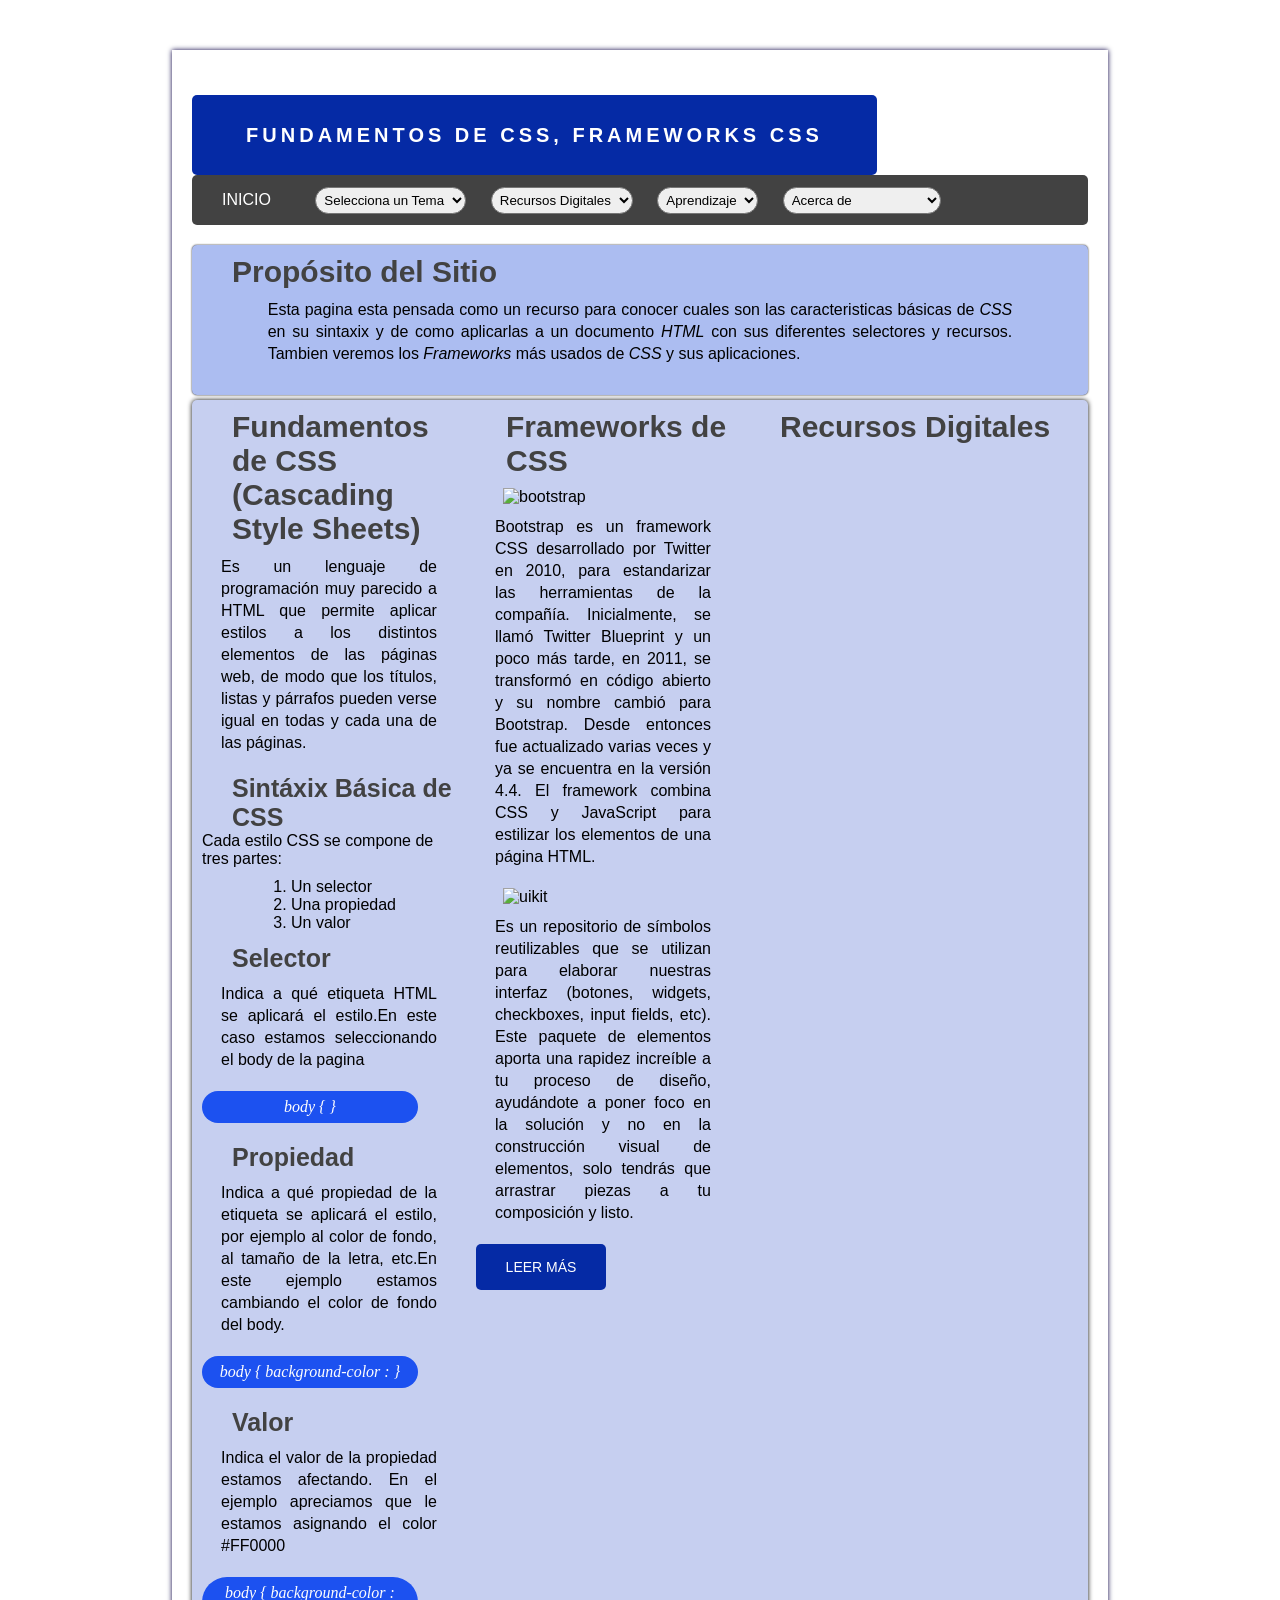
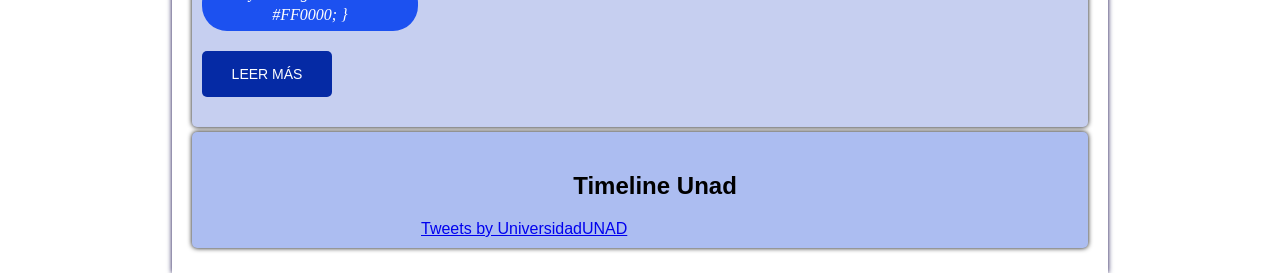
==== Fase_3/index.html @ fed04296 "actualizacion" ====
<!DOCTYPE html>
<html lang="en">

<head>
    <meta charset="UTF-8">
    <meta http-equiv="X-UA-Compatible" content="IE=edge">
    <meta name="viewport" content="width=device-width, initial-scale=1.0">
    <title>Fase 3</title>
    <link rel="stylesheet" href="/Fase_3/estilos.css">
</head>

<body>
    <header>
        <div class="contenedor">
            <div class="flex">
                <div class="titulo">
                    <h1> Fundamentos de CSS, Frameworks CSS</h1>
                </div>
                <div>
                    <img class="unad"
                        src="https://www.himss.org/sites/hde/files/styles/f2f_sponsor_full_logo_xs_sm/public/media/image/2021/09/17/logo-unad-web.png?itok=LdK63klM"
                        alt="">
                </div>
            </div>
            <div class="clear_fix"></div>
            <nav class="menu">
                <ul>
                    <li><a href="/Fase_3/index.html">Inicio</a></li>
                    <select class="option" name="temas" id="temas">
                        <option value="titulo">Selecciona un Tema</option>
                        <option value="/Fase_3/fundamentosCSS.html">Fundamentos CSS</option>
                        <option value="/Fase_3/frameworksCSS.html">Frameworks CSS</option>
                    </select>
                    <select class="option" name="recursos" id="recursos">
                        <option value="titulo">Recursos Digitales</option>
                        <option value="/Fase_3/recursos.html">Recurso 1</option>
                        <option value="/Fase_3/recursos_2.html">Recurso 2</option>
                    </select>
                    <select class="option" name="aprendizaje" id="aprendizaje">
                        <option value="titulo">Aprendizaje</option>
                        <option value="activiad_1">Actividad 1</option>
                        <option value="activiada_2">Actividad 2</option>
                    </select>
                    <select class="option" name="autor" id="autor">
                        <option value="acerca">Acerca de</option>
                        <option value="autor">Edward Laiton Zarate</option>
                    </select>
                </ul>
            </nav>
            <article class="proposito">
                <div>
                    <h2>Propósito del Sitio</h2>
                    <p class="par centrado">Esta pagina esta pensada como un recurso para conocer cuales son las
                        caracteristicas básicas de
                        <em>CSS</em>
                        en su sintaxix y de como aplicarlas a un documento <em>HTML</em> con sus diferentes selectores y
                        recursos.
                        Tambien veremos los <em>Frameworks</em> más usados de <em>CSS</em> y sus aplicaciones.
                    </p>
                </div>
            </article>
            <div id="posts">
                <article class="post">
                    <div>
                        <h2>Fundamentos de CSS (Cascading Style Sheets)</h2>
                        <p class="par centrado">Es un lenguaje de programación muy parecido a HTML que permite aplicar
                            estilos a los
                            distintos elementos de
                            las páginas web, de modo que
                            los títulos, listas y párrafos pueden verse igual en todas y cada una de las páginas.
                        <h3>Sintáxix Básica de CSS</h3>
                        Cada estilo CSS se compone de tres partes:
                        <ol class="par centrado">
                            <li>Un selector</li>
                            <li>Una propiedad</li>
                            <li>Un valor</li>
                        </ol>
                        <div class="select">
                            <h3>Selector</h3>
                            <div>
                                <p class="par centrado"> Indica a qué etiqueta HTML se aplicará el estilo.En este caso
                                    estamos
                                    seleccionando el body de la pagina</p>
                            </div>
                            <div class="select_1">
                                <p>
                                    body { }
                                </p>
                            </div>
                            <div class="select">
                                <h3>Propiedad</h3>
                                <div>
                                    <p class="par centrado">Indica a qué propiedad de la etiqueta se aplicará el estilo,
                                        por
                                        ejemplo al
                                        color de
                                        fondo, al tamaño de la letra, etc.En este ejemplo estamos cambiando el color de
                                        fondo del body.</p>
                                </div>
                                <div class="select_1">
                                    <p class="selector">
                                        body { background-color : }
                                    </p>
                                </div>
                            </div>
                            <div class="select">
                                <h3>Valor</h3>
                                <div>
                                    <p class="par centrado"> Indica el valor de la propiedad estamos afectando. En el
                                        ejemplo apreciamos que
                                        le estamos asignando el color #FF0000</p>
                                </div>
                                <div class="select_1">
                                    <p class="selector">
                                        body { background-color :
                                        #FF0000; }
                                    </p>
                                </div>
                            </div>
                            <a href="/Fase_3/fundamentosCSS.html" class="button_more">Leer más</a>
                        </div>
                </article>
                <article class="post">
                    <div class="frameworks">
                        <h2>Frameworks de CSS</h2>
                        <div class="bootstrap">
                            <div>
                                <img class="img_1 centrado"
                                    src="https://serv3.raiolanetworks.es/blog/wp-content/uploads/bootstrap-social-share.png"
                                    alt="bootstrap">
                            </div>
                            <div>
                                <p class="par centrado">Bootstrap es un framework CSS desarrollado por Twitter en 2010,
                                    para estandarizar las
                                    herramientas de la compañía.

                                    Inicialmente, se llamó Twitter Blueprint y un poco más tarde, en 2011, se
                                    transformó en
                                    código
                                    abierto y su nombre cambió para Bootstrap. Desde entonces fue actualizado varias
                                    veces y
                                    ya se
                                    encuentra en la versión 4.4.

                                    El framework combina CSS y JavaScript para estilizar los elementos de una página
                                    HTML.
                                </p>
                            </div>
                        </div>
                        <div class="uikit">
                            <div>
                                <img class="img_1 centrado"
                                    src="https://cdn.dribbble.com/users/245331/screenshots/1974334/uikit.png"
                                    alt="uikit">
                            </div>
                            <div>
                                <p class="par centrado">
                                    Es un repositorio de símbolos reutilizables que se utilizan para elaborar nuestras
                                    interfaz (botones,
                                    widgets, checkboxes, input fields, etc). Este paquete de elementos aporta una
                                    rapidez increíble
                                    a tu proceso de diseño, ayudándote a poner foco en la solución y no en la
                                    construcción visual de
                                    elementos, solo tendrás que arrastrar piezas a tu composición y listo.
                                </p>
                            </div>
                        </div>
                        <a href="#" class="button_more">Leer más</a>
                    </div>
                </article>
                <aside id="sidebar">
                    <div id="about">
                        <h2>Recursos Digitales</h2>
                        <div style="margin-bottom: 30px;margin-top: 10px;" id="som-player" class="som-embed-player"
                            data-id="c360DJVujdd">
                            <script src="https://screencast-o-matic.com/player/appearance/c360DJVujdd"></script><iframe
                                width=100% height=100% style="border:0;" scrolling="no"
                                src="https://screencast-o-matic.com/player/c360DJVujdd?width=100%&height=100%&ff=1&title=0"
                                allowfullscreen="true"></iframe>
                        </div>
                        <iframe width="328" height="215" src="https://www.youtube.com/embed/3yM5uXp-T_0"
                            title="YouTube video player" frameborder="0"
                            allow="accelerometer; autoplay; clipboard-write; encrypted-media; gyroscope; picture-in-picture"
                            allowfullscreen></iframe>
                    </div>
                </aside>
            </div>
            <aside class="proposito_1">
                <div class="timeline_twiter">
                    <h2 style="text-align:center;margin-bottom: 20px;">Timeline Unad</h2>
                    <div >
                        <a class="twitter-timeline" href="https://twitter.com/UniversidadUNAD?ref_src=twsrc%5Etfw">Tweets by
                            UniversidadUNAD</a>
                        <script async src="https://platform.twitter.com/widgets.js" charset="utf-8"></script>
                    </div>
                </div>
            </aside>
        </div>
    </header>
</body>
<script src="https://ajax.googleapis.com/ajax/libs/jquery/3.6.0/jquery.min.js"></script>
<script>
    $(function () {
        $('#temas').on('change', function () {
            var url = $(this).val();
            if (url) {
                window.location = url;
            }
            return false;
        });
    });
    $(function () {
        $('#recursos').on('change', function () {
            var url = $(this).val();
            if (url) {
                window.location = url;
            }
            return false;
        });
    });
</script>
</html>
---- Fase_3/estilos.css ----
* {
    padding: 0px;
    margin: 0px;
}

.clear_fix {
    float: none;
    clear: both;
}

body {
    background-image: url(https://programacion.net/files/article/20160921060932_CSS3.jpg);
    background-attachment: fixed;
}

.flex {
    display: flex;
    flex-direction: row;
}

.contenedor {
    display: flexbox;
    width: 70%;
    margin: 0px auto;
    margin-top: 50px;
    background: white;
    padding: 20px;
    box-shadow: 0px 0px 5px rgb(11, 1, 68);

}

h2,h3{
    margin-left: 30px;
}

.titulo {
    font-family: Verdana, Geneva, Tahoma, sans-serif;
    font-size: 10px;
    letter-spacing: 4px;
    line-height: 80px;
    background: #052aa5;
    color: white;
    text-align: center;
    width: 685px;
    height: 80px;
    text-transform: uppercase;
    border-radius: 5px;
    margin-top: 25px;
}

.unad {
    width: 170px;
    margin-left: 55px;
    border-radius: 5px;
}

.menu {
    font-family: Arial, Helvetica, sans-serif;
    background: rgb(66, 66, 66);
    width: 100%;
    text-transform: uppercase;
    margin-bottom: 20px;
    border-radius: 5px;
}

.menu ul {
    line-height: 50px;
}

.menu ul li {
    height: 46px;
    display: inline-block;
    transition: all 300ms;
}

.menu ul select {
    margin: 10px;
}

.menu ul li :hover {
    background: #052aa5;
}

.menu a {
    display: block;
    color: white;
    text-decoration: none;
    padding-left: 30px;
    padding-right: 30px;

}

.option {
    border-radius: 15px;
    padding: 4px;
}

.proposito {
    font-family: Arial, Helvetica, sans-serif;
    background-color: #acbdf1;
    border-radius: 5px;
    box-shadow: 0px 0px 2px #090a0a;
    height: auto;
    margin-bottom: 5px;
    padding: 10px;
}

.proposito_1 {
    font-family: Arial, Helvetica, sans-serif;
    background-color: #acbdf1;
    border-radius: 5px;
    box-shadow: 0px 0px 5px #090a0a;
    height: auto;
    margin-bottom: 5px;
    padding: 10px;
    margin-top: 5px;
}

.proposito h2 {
    font-size: 30px;
    color: rgb(66, 66, 66);
}

.proposito p {
    margin-top: 10px;
    margin-bottom: 20px;
    line-height: 22px;
    text-align: justify;
}

.proposito span {

    font-size: 20px;
    font-weight: 600;
}

.proposito ul li {
    margin-left: 20px;
}

.proposito_1 ul li {
    margin-left: 20px;
    font-style: italic;
}

.proposito ol li {
    margin-left: 20px;
}

.span_1 {
    margin-left: 300px;
}

#posts {
    font-family: Arial, Helvetica, sans-serif;
    background-color: #c6cff0;
    border-radius: 5px;
    display: grid;
    grid-template-columns: repeat(3, 1fr);
    box-shadow: 0px 0px 5px #090a0a;
}

#posts_1 {
    font-family: Arial, Helvetica, sans-serif;
    background-color: #c6cff0;
    border-radius: 5px;
    display: grid;
    grid-template-columns: repeat(2, 1fr);
    box-shadow: 0px 0px 5px #090a0a;
    margin-top: 6px;
}

.post {
    padding: 10px;
}

.post h2 {
    font-size: 30px;
    color: rgb(66, 66, 66);
}

.post p {
    margin-top: 10px;
    margin-bottom: 20px;
    line-height: 22px;
    text-align: justify;
}

.post ol li {
    margin-left: 70px;
}

.button_more {
    font-family: Verdana, Geneva, Tahoma, sans-serif;
    width: 100px;
    display: block;
    padding: 15px;
    background: #052aa5;
    color: white;
    text-decoration: none;
    font-size: 14px;
    text-align: center;
    margin-bottom: 20px;
    text-transform: uppercase;
    border-radius: 5px;
}

.button_more:hover {
    background: rgb(66, 66, 66);
}

.post h3 {
    font-size: 25px;
    color: rgb(66, 66, 66);
}

#about {
    padding: 10px;
}

#about h2 {
    font-size: 30px;
    color: rgb(66, 66, 66);
}

#about iframe {
    margin-top: 10px;
    border-radius: 5px;
}

.select {
    margin-top: 12px;
}

.select_1 {
    background-color: #1c51f0;
    border-radius: 25px;
    width: 85%;
}

.select_1 p {
    font-family: 'Times New Roman', Times, serif;
    font-style: italic;
    color: rgb(253, 253, 253);
    padding: 5px;
    text-align: center;
}

.centrado {
    margin-top: 10px;
    display: block;
    margin-left: auto;
    margin-right: auto;
}

.img_1 {
    margin-top: 10px;
    width: 200px;
}

.img_2 {
    width: 350px;
    margin-bottom: 15px;
}

.img_3 {
    width: 230px;
    height: 120px;
    margin-bottom: 20px;
}

.img_4 {
    margin-top: 25px;
    margin-bottom: 15px;
    width: 400px;
}

.img_5{
    width: 85%;
    height: 480px;
}

.ejemplo {
    background-color: white;
    padding: 15px;
    border-left: #052aa5 solid 5px;
    border-radius: 5px;
}

.ejemplo_1 {
    background-color: white;
    padding: 15px;
    border-left: #052aa5 solid 5px;
    border-radius: 5px;
    font-size: 14px;
}

.ejemplo_2 {
    background-color: white;
    padding: 15px;
    border-left: #052aa5 solid 5px;
    border-radius: 5px;
    font-size: 13px;
}

.scroll {
    display: block;
    overflow-y: scroll;
    scroll-behavior: smooth;
    box-shadow: 0px 0px 5x rgb(100, 4, 155);
    width: 85%;
    height: 170px;
    background-color: white;
    padding: 15px;
    border-radius: 5px;
}

.par{
    width: 85%;
}

.margen_der{
    margin-left: 50px;
    text-align: justify;
    width: 80%;
}

.videos{
    display: block;
    margin-right: auto;
    margin-left: auto;
}
.timeline_twiter{
    display: block;
    margin-left: auto;
    margin-right: auto;
    width: 50%;
    margin-top: 30px;
}



/* 
        .titulo img{
            width: 200px;
        }

        .menu ul li h1 {
            margin-right: 100px;
        }

        .selectores {
            display: grid;
            grid-template-columns: repeat(4, 1fr);
            grid-auto-rows: 50%;
            grid-template-areas:
                "a a a a b b b b"
                "c c c c d d d d";
            align-items: start;
        }

        .tipos {
            text-align: justify;
            grid-area: a;
            width: 600px;
            margin-right: 20px;
            border: 1px outset;      
            padding: 30px;
            background: rgb(255, 237, 158);
            padding-bottom: 38px; 
        }

        .universal{
            text-align: justify;
            grid-area: b;
            border: 1px outset;      
            padding: 10px;
            background: rgb(255, 237, 158);
            margin-top: 15px;
            
        }
        .universal img{
            width: 400px;
            height: 200px;
            margin-top: 20px;
            margin-left: 10px;
        }

        .frameworks {
            width: 100%;
        }

        .imagenes img {
            width: 150px;
            height: 80px;
        }

        .mockup {
            width: 800px;
        }

        footer {
            height: 70px;
            background: rgb(159, 148, 223);
            line-height: 70px;
        } */
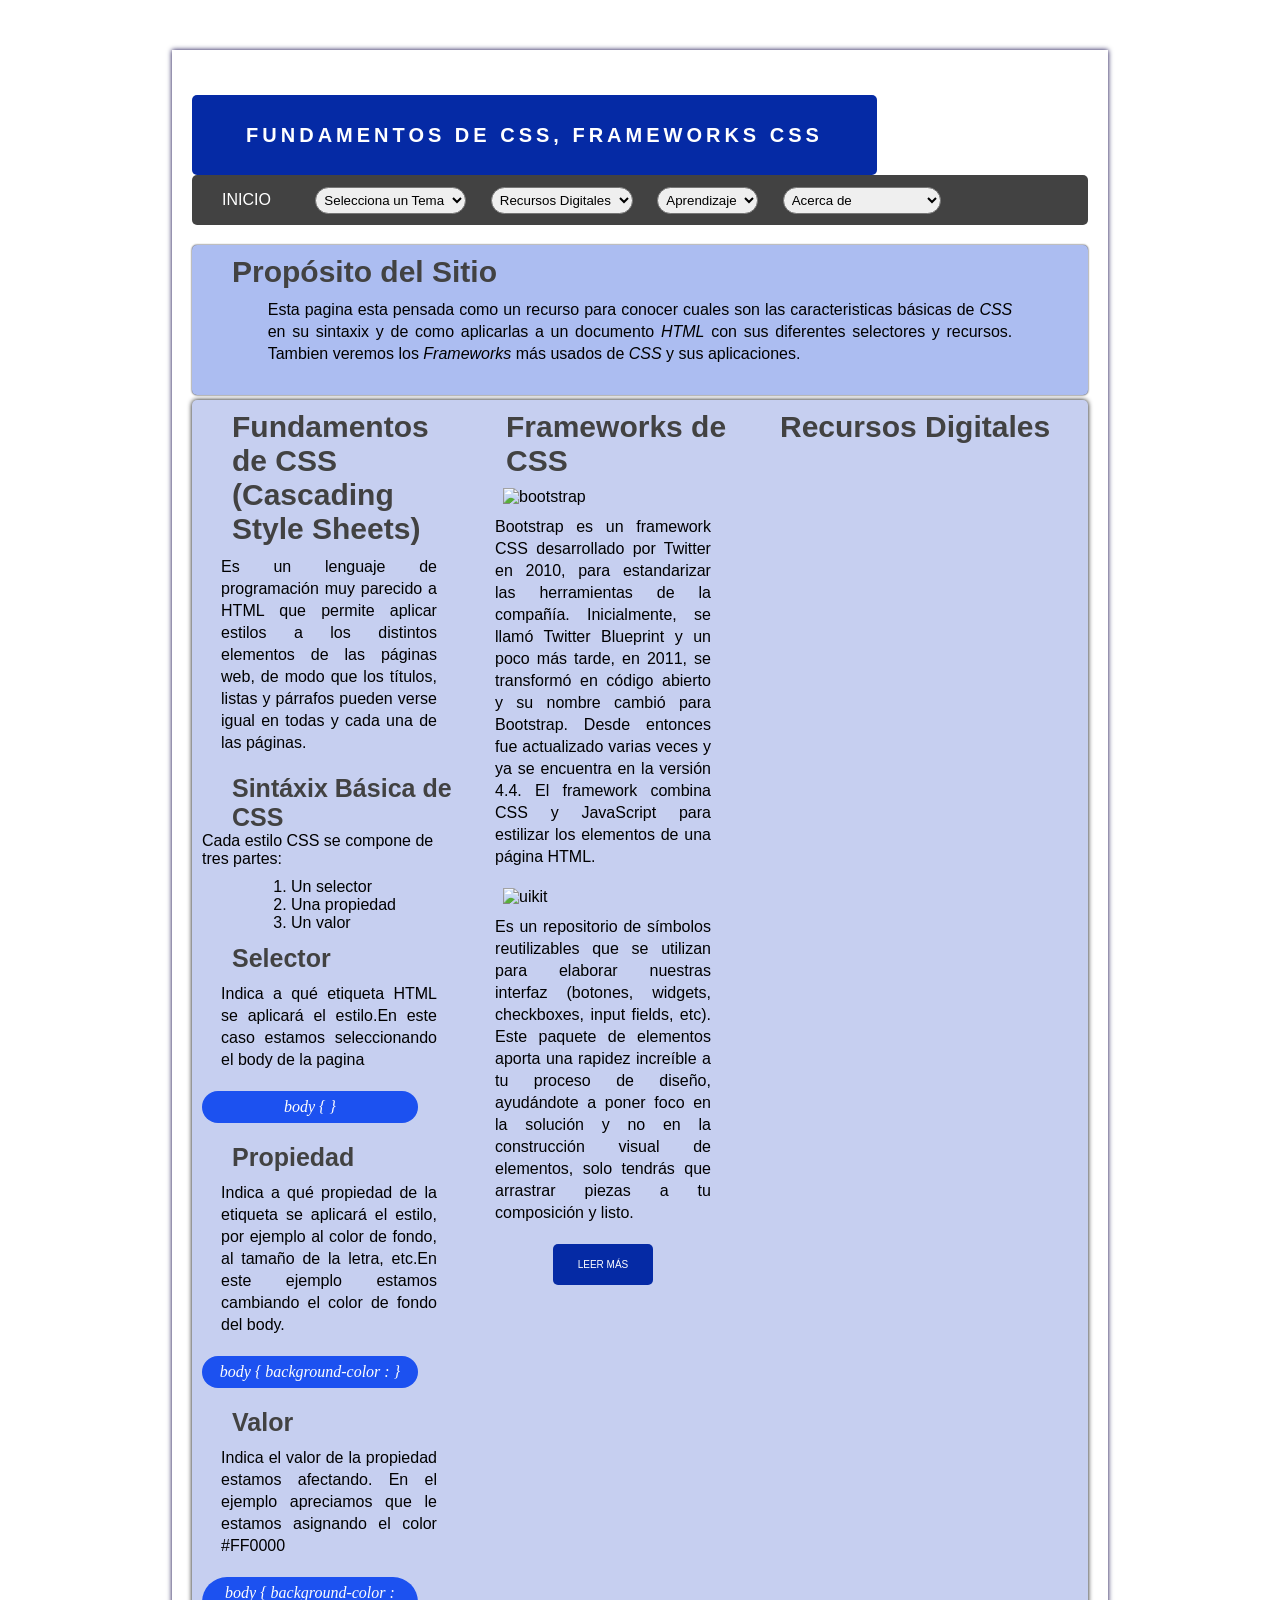
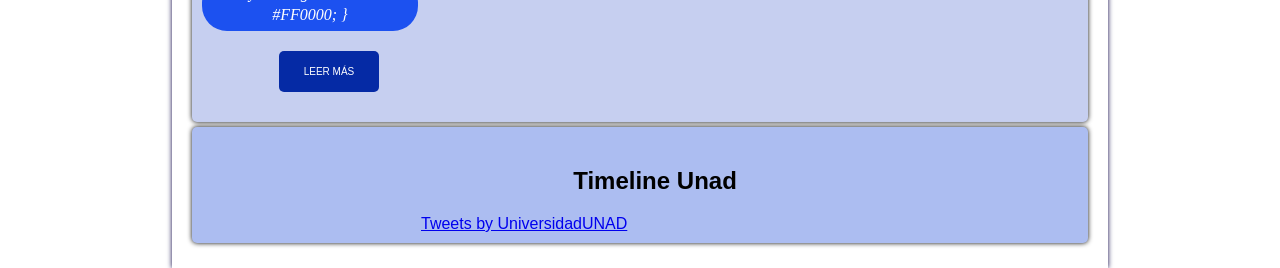
==== commit e6371bfc: "botones" ====
--- a/Fase_3/index.html
+++ b/Fase_3/index.html
@@ -6,7 +6,7 @@
     <meta http-equiv="X-UA-Compatible" content="IE=edge">
     <meta name="viewport" content="width=device-width, initial-scale=1.0">
     <title>Fase 3</title>
-    <link rel="stylesheet" href="/Fase_3/estilos.css">
+    <link rel="stylesheet" href="estilos.css">
 </head>
 
 <body>
@@ -25,16 +25,16 @@
             <div class="clear_fix"></div>
             <nav class="menu">
                 <ul>
-                    <li><a href="/Fase_3/index.html">Inicio</a></li>
+                    <li><a href="index.html">Inicio</a></li>
                     <select class="option" name="temas" id="temas">
                         <option value="titulo">Selecciona un Tema</option>
-                        <option value="/Fase_3/fundamentosCSS.html">Fundamentos CSS</option>
-                        <option value="/Fase_3/frameworksCSS.html">Frameworks CSS</option>
+                        <option value="fundamentosCSS.html">Fundamentos CSS</option>
+                        <option value="frameworksCSS.html">Frameworks CSS</option>
                     </select>
                     <select class="option" name="recursos" id="recursos">
                         <option value="titulo">Recursos Digitales</option>
-                        <option value="/Fase_3/recursos.html">Recurso 1</option>
-                        <option value="/Fase_3/recursos_2.html">Recurso 2</option>
+                        <option value="recursos.html">Recurso 1</option>
+                        <option value="recursos_2.html">Recurso 2</option>
                     </select>
                     <select class="option" name="aprendizaje" id="aprendizaje">
                         <option value="titulo">Aprendizaje</option>
@@ -117,7 +117,7 @@
                                     </p>
                                 </div>
                             </div>
-                            <a href="/Fase_3/fundamentosCSS.html" class="button_more">Leer más</a>
+                            <a href="fundamentosCSS.html" class="button_more centrado">Leer más</a>
                         </div>
                 </article>
                 <article class="post">
@@ -165,7 +165,7 @@
                                 </p>
                             </div>
                         </div>
-                        <a href="#" class="button_more">Leer más</a>
+                        <a href="frameworksCSS.html" class="button_more centrado">Leer más</a>
                     </div>
                 </article>
                 <aside id="sidebar">
--- a/Fase_3/estilos.css
+++ b/Fase_3/estilos.css
@@ -192,13 +192,13 @@
 
 .button_more {
     font-family: Verdana, Geneva, Tahoma, sans-serif;
-    width: 100px;
+    width: 70px;
     display: block;
     padding: 15px;
     background: #052aa5;
     color: white;
     text-decoration: none;
-    font-size: 14px;
+    font-size: 10px;
     text-align: center;
     margin-bottom: 20px;
     text-transform: uppercase;
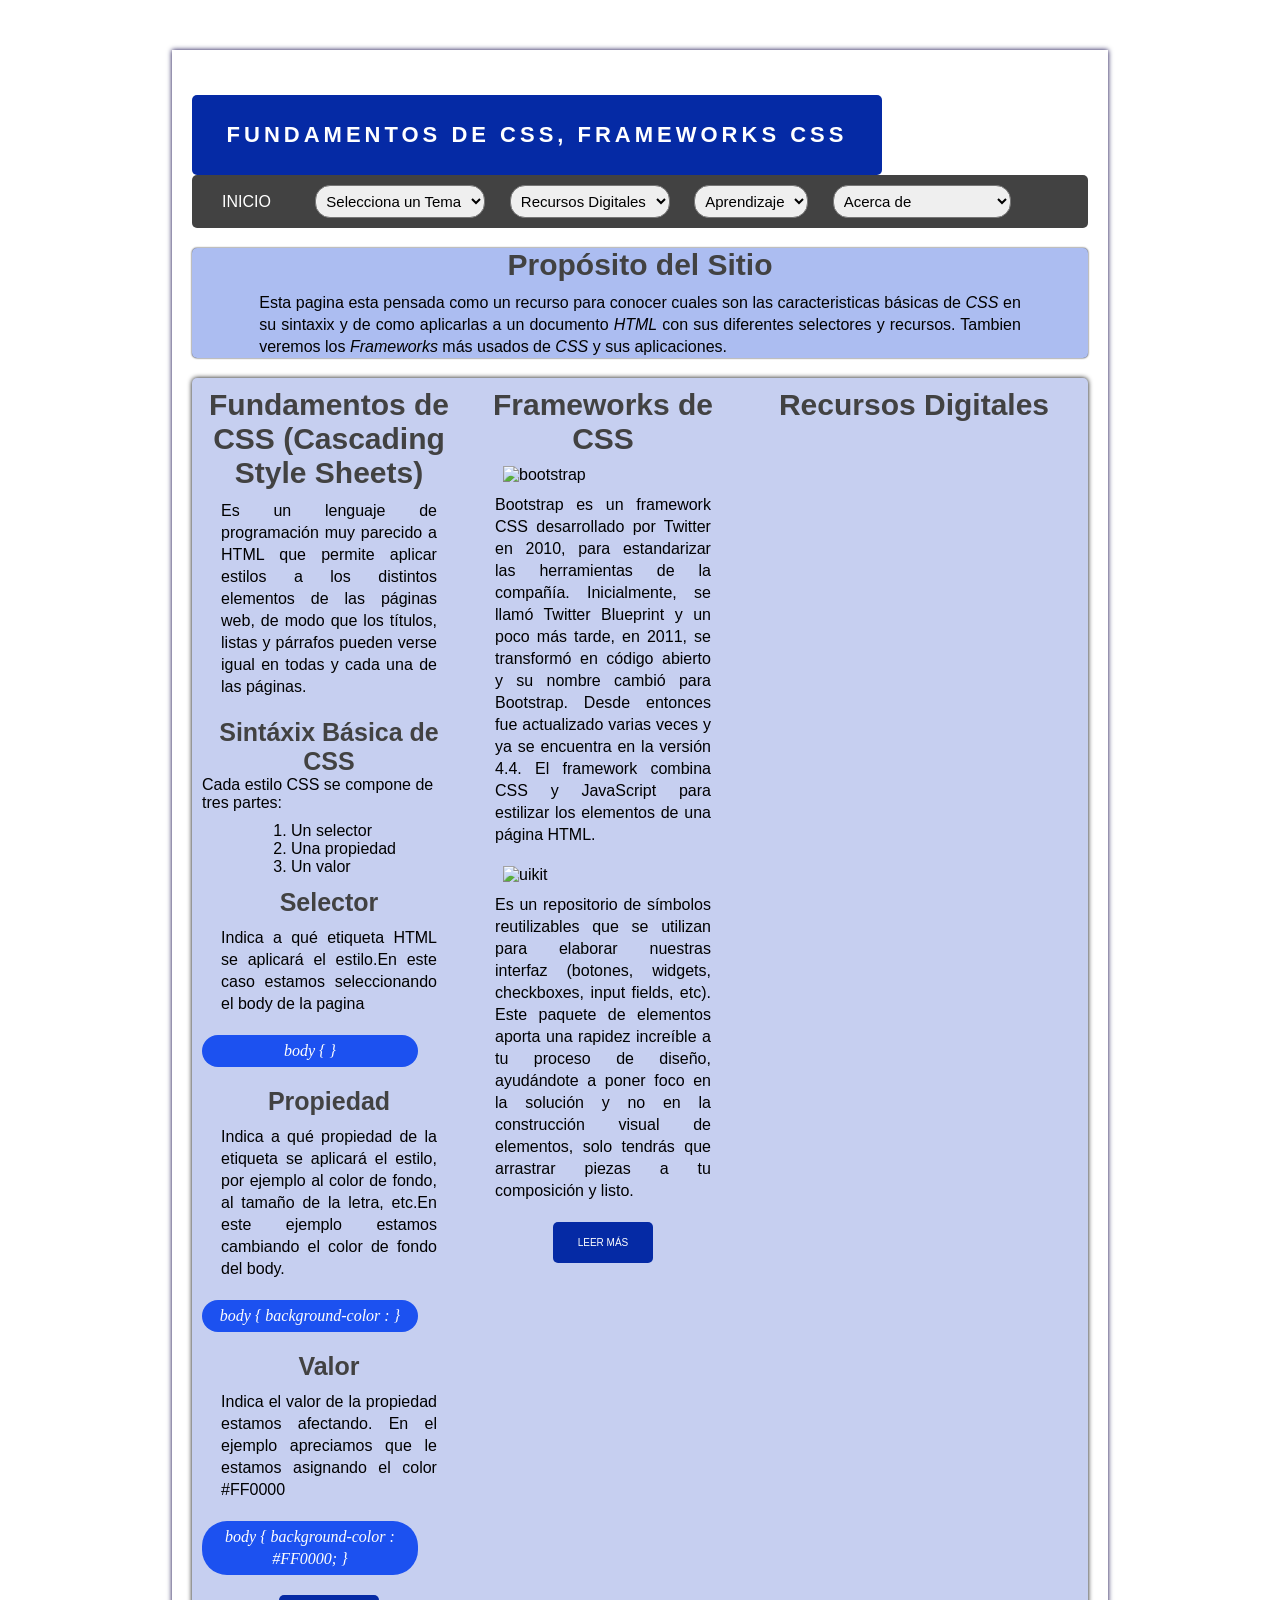
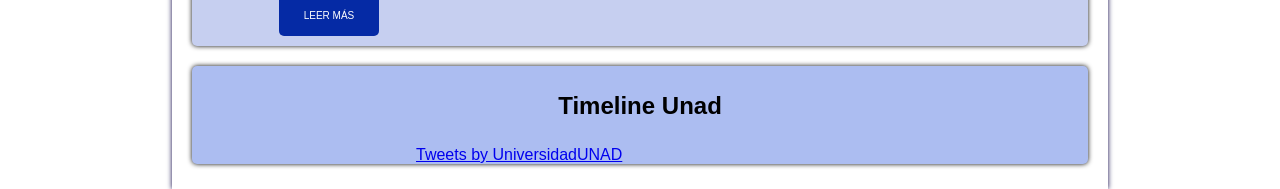
==== commit b0fb3f81: "pagina aprendizaje" ====
--- a/Fase_3/index.html
+++ b/Fase_3/index.html
@@ -38,8 +38,8 @@
                     </select>
                     <select class="option" name="aprendizaje" id="aprendizaje">
                         <option value="titulo">Aprendizaje</option>
-                        <option value="activiad_1">Actividad 1</option>
-                        <option value="activiada_2">Actividad 2</option>
+                        <option value="../Fase_4/aprendizaje.html">Actividad 1</option>
+                        <option value="../Fase_4/aprendizaje_1.html">Actividad 2</option>
                     </select>
                     <select class="option" name="autor" id="autor">
                         <option value="acerca">Acerca de</option>
@@ -171,7 +171,7 @@
                 <aside id="sidebar">
                     <div id="about">
                         <h2>Recursos Digitales</h2>
-                        <div style="margin-bottom: 30px;margin-top: 10px;" id="som-player" class="som-embed-player"
+                        <div id="som-player" class="som-embed-player"
                             data-id="c360DJVujdd">
                             <script src="https://screencast-o-matic.com/player/appearance/c360DJVujdd"></script><iframe
                                 width=100% height=100% style="border:0;" scrolling="no"
@@ -187,7 +187,9 @@
             </div>
             <aside class="proposito_1">
                 <div class="timeline_twiter">
-                    <h2 style="text-align:center;margin-bottom: 20px;">Timeline Unad</h2>
+                    <div class="time">
+                        <h2>Timeline Unad</h2>
+                    </div>
                     <div >
                         <a class="twitter-timeline" href="https://twitter.com/UniversidadUNAD?ref_src=twsrc%5Etfw">Tweets by
                             UniversidadUNAD</a>
@@ -218,5 +220,14 @@
             return false;
         });
     });
+    $(function () {
+        $('#aprendizaje').on('change', function () {
+            var url = $(this).val();
+            if (url) {
+                window.location = url;
+            }
+            return false;
+        });
+    });
 </script>
 </html>
--- a/Fase_3/estilos.css
+++ b/Fase_3/estilos.css
@@ -1,98 +1,102 @@
 * {
-    padding: 0px;
-    margin: 0px;
+    padding: 0px !important;
+    margin: 0px !important;
 }
 
 .clear_fix {
-    float: none;
-    clear: both;
+    float: none ;
+    clear: both ;
 }
 
 body {
     background-image: url(https://programacion.net/files/article/20160921060932_CSS3.jpg);
     background-attachment: fixed;
 }
-
 .flex {
     display: flex;
     flex-direction: row;
 }
-
 .contenedor {
-    display: flexbox;
-    width: 70%;
-    margin: 0px auto;
-    margin-top: 50px;
-    background: white;
-    padding: 20px;
-    box-shadow: 0px 0px 5px rgb(11, 1, 68);
-
-}
-
+    display: flexbox !important;
+    width: 70% !important;
+    margin: 0px auto !important;
+    margin-top: 50px !important;
+    background: white !important;
+    padding: 20px !important;
+    box-shadow: 0px 0px 5px rgb(11, 1, 68) !important;
+
+}
 h2,h3{
-    margin-left: 30px;
-}
-
+    text-align: center;
+}
+#titulo{
+    font-family:Verdana, Geneva, Tahoma, sans-serif;
+    line-height: 80px;
+    font-size: 23px;
+    font-weight: bold;
+}
 .titulo {
-    font-family: Verdana, Geneva, Tahoma, sans-serif;
-    font-size: 10px;
+    width: 690px;
+    font-family: Verdana, Geneva, Tahoma, sans-serif !important;
+    font-size: 11px !important;
     letter-spacing: 4px;
-    line-height: 80px;
+    line-height: 80px !important;
     background: #052aa5;
     color: white;
     text-align: center;
-    width: 685px;
     height: 80px;
     text-transform: uppercase;
     border-radius: 5px;
-    margin-top: 25px;
+    margin-top: 25px !important;
 }
 
 .unad {
-    width: 170px;
-    margin-left: 55px;
-    border-radius: 5px;
+    width: 170px !important;
+    margin-left: 55px !important;
+    border-radius: 5px !important;
 }
 
 .menu {
-    font-family: Arial, Helvetica, sans-serif;
-    background: rgb(66, 66, 66);
-    width: 100%;
-    text-transform: uppercase;
-    margin-bottom: 20px;
+    font-family: Arial, Helvetica, sans-serif !important;
+    background: rgb(66, 66, 66) !important;
+    width: 100% !important;
+    text-transform: uppercase !important;
+    margin-bottom: 20px !important;
     border-radius: 5px;
 }
 
 .menu ul {
-    line-height: 50px;
+    line-height: 50px !important;
 }
 
 .menu ul li {
-    height: 46px;
-    display: inline-block;
-    transition: all 300ms;
+    height: 46px !important;
+    display: inline-block !important;
+    transition: all 300ms !important;
 }
 
 .menu ul select {
-    margin: 10px;
+    margin: 10px !important;
+    padding: 6px !important;
 }
 
 .menu ul li :hover {
     background: #052aa5;
+    border-radius: 5px;
 }
 
 .menu a {
-    display: block;
+    display: block !important;
     color: white;
     text-decoration: none;
-    padding-left: 30px;
-    padding-right: 30px;
-
-}
-
+    padding-left: 30px !important;
+    padding-right: 30px !important;
+
+}
 .option {
-    border-radius: 15px;
+    border-radius: 15px !important;
     padding: 4px;
+    font-size: 15px !important;
 }
 
 .proposito {
@@ -101,7 +105,7 @@
     border-radius: 5px;
     box-shadow: 0px 0px 2px #090a0a;
     height: auto;
-    margin-bottom: 5px;
+    margin-bottom: 5px !important;
     padding: 10px;
 }
 
@@ -111,9 +115,9 @@
     border-radius: 5px;
     box-shadow: 0px 0px 5px #090a0a;
     height: auto;
-    margin-bottom: 5px;
+    margin-bottom: 5px !important;
     padding: 10px;
-    margin-top: 5px;
+    margin-top: 5px !important;
 }
 
 .proposito h2 {
@@ -123,7 +127,7 @@
 
 .proposito p {
     margin-top: 10px;
-    margin-bottom: 20px;
+    margin-bottom: 20px !important;
     line-height: 22px;
     text-align: justify;
 }
@@ -144,7 +148,7 @@
 }
 
 .proposito ol li {
-    margin-left: 20px;
+    margin-left: 20px !important;
 }
 
 .span_1 {
@@ -152,11 +156,11 @@
 }
 
 #posts {
-    font-family: Arial, Helvetica, sans-serif;
-    background-color: #c6cff0;
-    border-radius: 5px;
-    display: grid;
-    grid-template-columns: repeat(3, 1fr);
+    font-family: Arial, Helvetica, sans-serif !important;
+    background-color: #c6cff0 !important;
+    border-radius: 5px !important;
+    display: grid !important;
+    grid-template-columns: repeat(3, 1fr) !important;
     box-shadow: 0px 0px 5px #090a0a;
 }
 
@@ -167,34 +171,34 @@
     display: grid;
     grid-template-columns: repeat(2, 1fr);
     box-shadow: 0px 0px 5px #090a0a;
-    margin-top: 6px;
+    margin-top: 6px !important;
 }
 
 .post {
-    padding: 10px;
+    padding: 10px !important;
 }
 
 .post h2 {
-    font-size: 30px;
-    color: rgb(66, 66, 66);
+    font-size: 30px !important;
+    color: rgb(66, 66, 66) !important;
 }
 
 .post p {
-    margin-top: 10px;
-    margin-bottom: 20px;
-    line-height: 22px;
-    text-align: justify;
+    margin-top: 10px !important;
+    margin-bottom: 20px !important;
+    line-height: 22px !important;
+    text-align: justify !important;
 }
 
 .post ol li {
-    margin-left: 70px;
+    margin-left: 70px !important;
 }
 
 .button_more {
-    font-family: Verdana, Geneva, Tahoma, sans-serif;
-    width: 70px;
-    display: block;
-    padding: 15px;
+    font-family: Verdana, Geneva, Tahoma, sans-serif !important;
+    width: 70px !important;
+    display: block !important;
+    padding: 15px !important;
     background: #052aa5;
     color: white;
     text-decoration: none;
@@ -215,7 +219,12 @@
 }
 
 #about {
-    padding: 10px;
+    padding: 10px !important;
+}
+
+#about div{
+    margin-top: 10px !important;
+    margin-bottom: 30px !important;
 }
 
 #about h2 {
@@ -224,55 +233,55 @@
 }
 
 #about iframe {
-    margin-top: 10px;
-    border-radius: 5px;
+    margin-top: 10px !important;
+    border-radius: 5px !important;
 }
 
 .select {
-    margin-top: 12px;
+    margin-top: 12px !important;
 }
 
 .select_1 {
     background-color: #1c51f0;
-    border-radius: 25px;
-    width: 85%;
+    border-radius: 25px !important;
+    width: 85% !important;
 }
 
 .select_1 p {
-    font-family: 'Times New Roman', Times, serif;
-    font-style: italic;
+    font-family: 'Times New Roman', Times, serif !important;
+    font-style: italic !important;
     color: rgb(253, 253, 253);
-    padding: 5px;
-    text-align: center;
+    padding: 5px !important;
+    text-align: center !important;
 }
 
 .centrado {
-    margin-top: 10px;
-    display: block;
-    margin-left: auto;
-    margin-right: auto;
+    margin-top: 10px !important;
+    display: block !important;
+    margin-left: auto !important;
+    margin-right: auto !important;
 }
 
 .img_1 {
-    margin-top: 10px;
-    width: 200px;
+    margin-top: 10px !important;
+    width: 200px !important;
 }
 
 .img_2 {
     width: 350px;
-    margin-bottom: 15px;
+    margin-bottom: 15px !important;
 }
 
 .img_3 {
     width: 230px;
     height: 120px;
-    margin-bottom: 20px;
+    margin-bottom: 20px !important;
 }
 
 .img_4 {
-    margin-top: 25px;
-    margin-bottom: 15px;
-    width: 400px;
+    margin-top: 25px !important;
+    margin-bottom: 7px !important;
+    width: 400px !important;
 }
 
 .img_5{
@@ -282,22 +291,23 @@
 
 .ejemplo {
     background-color: white;
-    padding: 15px;
+    padding: 15px !important;
     border-left: #052aa5 solid 5px;
     border-radius: 5px;
 }
 
 .ejemplo_1 {
     background-color: white;
-    padding: 15px;
+    padding: 15px !important;
     border-left: #052aa5 solid 5px;
     border-radius: 5px;
     font-size: 14px;
+    
 }
 
 .ejemplo_2 {
     background-color: white;
-    padding: 15px;
+    padding: 15px !important;
     border-left: #052aa5 solid 5px;
     border-radius: 5px;
     font-size: 13px;
@@ -316,91 +326,39 @@
 }
 
 .par{
-    width: 85%;
+    width: 85% !important;
 }
 
 .margen_der{
-    margin-left: 50px;
-    text-align: justify;
-    width: 80%;
+    margin-left: 50px !important;
+    text-align: justify !important;
+    width: 80% !important;
 }
 
 .videos{
-    display: block;
-    margin-right: auto;
-    margin-left: auto;
+    display: block !important;
+    margin-right: auto !important;
+    margin-left: auto !important;
 }
 .timeline_twiter{
-    display: block;
-    margin-left: auto;
-    margin-right: auto;
+    display: block !important;
+    margin-left: auto !important;
+    margin-right: auto !important;
     width: 50%;
-    margin-top: 30px;
-}
-
-
-
-/* 
-        .titulo img{
-            width: 200px;
-        }
-
-        .menu ul li h1 {
-            margin-right: 100px;
-        }
-
-        .selectores {
-            display: grid;
-            grid-template-columns: repeat(4, 1fr);
-            grid-auto-rows: 50%;
-            grid-template-areas:
-                "a a a a b b b b"
-                "c c c c d d d d";
-            align-items: start;
-        }
-
-        .tipos {
-            text-align: justify;
-            grid-area: a;
-            width: 600px;
-            margin-right: 20px;
-            border: 1px outset;      
-            padding: 30px;
-            background: rgb(255, 237, 158);
-            padding-bottom: 38px; 
-        }
-
-        .universal{
-            text-align: justify;
-            grid-area: b;
-            border: 1px outset;      
-            padding: 10px;
-            background: rgb(255, 237, 158);
-            margin-top: 15px;
-            
-        }
-        .universal img{
-            width: 400px;
-            height: 200px;
-            margin-top: 20px;
-            margin-left: 10px;
-        }
-
-        .frameworks {
-            width: 100%;
-        }
-
-        .imagenes img {
-            width: 150px;
-            height: 80px;
-        }
-
-        .mockup {
-            width: 800px;
-        }
-
-        footer {
-            height: 70px;
-            background: rgb(159, 148, 223);
-            line-height: 70px;
-        } */+    margin-top: 20px !important;
+}
+.time{
+    height: 80px;
+    line-height: 80px !important;
+}
+.card img{
+    width: 250px;
+    height: 150px;
+    margin-bottom: 20px;
+}
+.card {
+    display: block !important;
+    width: 630px !important;
+    height: auto !important;
+    background-color:  #c0cbf0 ;
+}
